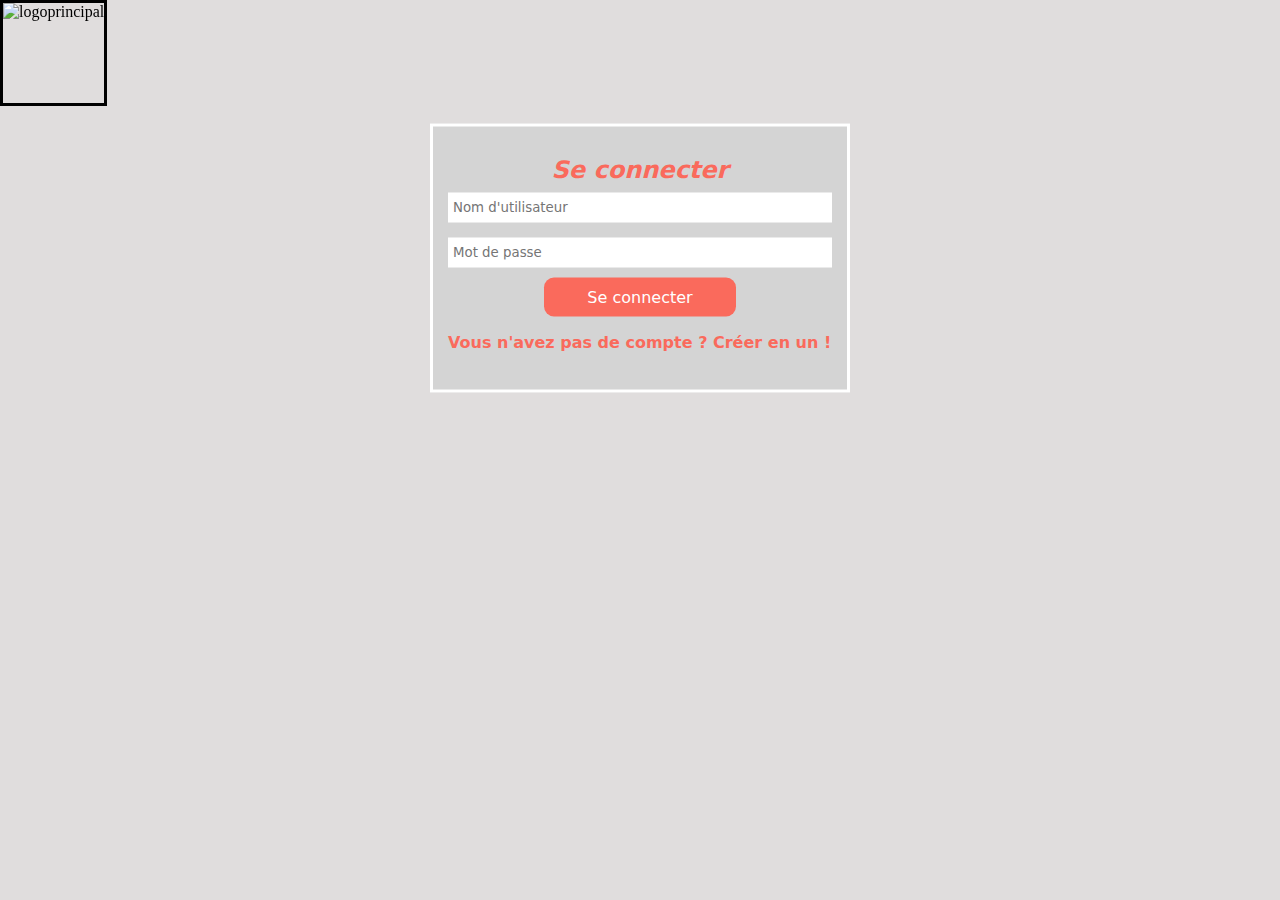
==== index.html @ 1ac45653 "Commit 5" ====
<!DOCTYPE html>
<html>

<head>
    <meta charset='utf-8'>
    <meta http-equiv='X-UA-Compatible' content='IE=edge'>
    <title>Provinder</title>
    <meta name='viewport' content='width=device-width, initial-scale=1'>
    <link rel='stylesheet' type='text/css' media='screen' href='assets/style/main.css'>
</head>

<body>
    <div>
        <img src="assets/image/" alt="logoprincipal" id="mainlogo_Lsize">
    </div>

    
        <div class="login">
            <h2>Se connecter</h2>
            <input type="text" placeholder="Nom d'utilisateur" id="username_input">
            <input type="password" placeholder="Mot de passe" id="password_input">
            <button>Se connecter</button>
            <h3 id="notregistered">Vous n'avez pas de compte ? Créer en un !</h3>
        </div>

        <div class="register">
            <h2>Créer un compte</h2>
            <input type="text" placeholder="Nom d'utilisateur" id="username_input">
            <input type="mail" placeholder="Adresse Mail" id="mail_input">
            <input type="text" placeholder="Nom" id="name_input">
            <input type="text" placeholder="Prénom" id="overname_input">
            <input type="date" placeholder="Date de naissance" id="birthdaydate_input">
            <input type="password" placeholder="Mot de passe" id="password_input">
            <button>Créer un compte</button>
            <h3 id="alreadyhave"> Vous avez déjà un compte ? Connectez vous !</h3>
        </div>
    


    <script src="/assets/script/switch.js"></script>
</body>

</html>
---- assets/style/main.css ----
body {
    background-color: #e0dddd;
}

#mainlogo_Lsize {
    position: fixed;
    top: 0;
    left: 0;
    min-width: 100px;
    max-width: 300px;
    min-height: 100px;
    max-height: 300px;
    border: 3px solid rgb(0, 0, 0);/
}

#notregistered {
    font-family: system-ui, -apple-system, BlinkMacSystemFont, 'Segoe UI', Roboto, Oxygen, Ubuntu, Cantarell, 'Open Sans', 'Helvetica Neue', sans-serif;
    color: #FA6A5C;
    font-size: medium;
    transition: 0.2s ease-out;
}

#notregistered:hover {
    cursor: pointer;
    color: #675CFA;
    transition: 0.2s ease-in;
}

#alreadyhave {
    font-family: system-ui, -apple-system, BlinkMacSystemFont, 'Segoe UI', Roboto, Oxygen, Ubuntu, Cantarell, 'Open Sans', 'Helvetica Neue', sans-serif;
    color: #FA6A5C;
    font-size: medium;
    transition: 0.2s ease-out;
}
#alreadyhave:hover {
    cursor: pointer;
    color: #675CFA;
    transition: 0.2s ease-in;
}

.login {
    display: flex;
    flex-direction: column;
    justify-content: center;
    background-color: #d4d4d4;
    max-width: 45%;
    min-width: 30%;
    margin-top: 250px;
    margin-bottom: 200px;
    position: absolute;
    left: 50%;
    transform: translate(-50%, -50%);
    padding-left: 15px;
    padding-right: 15px;
    padding-bottom: 5px;
    padding-top: 8px;
    border-style: solid;
    border-color: white;
    max-height: 450px;
    min-height: 250px;
    transition: 250ms;
}

.login h2 {
    align-self: center;
    font-family: system-ui, -apple-system, BlinkMacSystemFont, 'Segoe UI', Roboto, Oxygen, Ubuntu, Cantarell, 'Open Sans', 'Helvetica Neue', sans-serif;
    color: #FA6A5C;
    font-style: italic;
    margin-top: 1%;
    margin-bottom: 1%;
}

.login input {
    margin-top: 5px;
    margin-bottom: 10px;
    max-height: 25px;
    min-height: 20px;
    font-family: system-ui, -apple-system, BlinkMacSystemFont, 'Segoe UI', Roboto, Oxygen, Ubuntu, Cantarell, 'Open Sans', 'Helvetica Neue', sans-serif;
    color: black;
    background-color: white;
    border: 0;
    padding: 5px;
    outline: 0;
}

.login button {
    max-width: 80%;
    max-height: 70%;
    min-width: 50%;
    max-width: 40%;
    align-self: center;
    background-color: #FA6A5C;
    color: white;
    border: 0 ;
    border-radius: 10px;
    font-family: system-ui, -apple-system, BlinkMacSystemFont, 'Segoe UI', Roboto, Oxygen, Ubuntu, Cantarell, 'Open Sans', 'Helvetica Neue', sans-serif;
    font-size: medium;
    padding: 10px 20px;
    transition: 0.2s ease-in;
}

.login button:hover {
    cursor: pointer;
    background-color: #ca564b;
    transition: 0.2s ease-out;
    color: black;
}


.register {
    display: none;
    flex-direction: column;
    justify-content: center;
    background-color: #d4d4d4;
    max-width: 45%;
    min-width: 30%;
    margin-top: 250px;
    margin-bottom: 200px;
    position: absolute;
    left: 50%;
    transform: translate(-50%, -50%);
    padding-left: 15px;
    padding-right: 15px;
    padding-bottom: 5px;
    padding-top: 8px;
    border-style: solid;
    border-color: white;
    max-height: 450px;
    min-height: 250px;
    transition: 250ms;
}

.register h2 {
    align-self: center;
    font-family: system-ui, -apple-system, BlinkMacSystemFont, 'Segoe UI', Roboto, Oxygen, Ubuntu, Cantarell, 'Open Sans', 'Helvetica Neue', sans-serif;
    color: #FA6A5C;
    font-style: italic;
    margin-top: 1%;
    margin-bottom: 1%;
}

.register input {
    margin-top: 5px;
    margin-bottom: 10px;
    max-height: 25px;
    min-height: 20px;
    font-family: system-ui, -apple-system, BlinkMacSystemFont, 'Segoe UI', Roboto, Oxygen, Ubuntu, Cantarell, 'Open Sans', 'Helvetica Neue', sans-serif;
    color: black;
    background-color: white;
    border: 0;
    padding: 5px;
    outline: 0;
}

.register button {
    max-width: 80%;
    max-height: 70%;
    min-width: 50%;
    max-width: 40%;
    align-self: center;
    background-color: #FA6A5C;
    color: white;
    border: 0 ;
    border-radius: 10px;
    font-family: system-ui, -apple-system, BlinkMacSystemFont, 'Segoe UI', Roboto, Oxygen, Ubuntu, Cantarell, 'Open Sans', 'Helvetica Neue', sans-serif;
    font-size: medium;
    padding: 10px 20px;
    transition: 0.2s ease-in;
}

.register button:hover {
    cursor: pointer;
    background-color: #ca564b;
    transition: 0.2s ease-out;
    color: black;
}
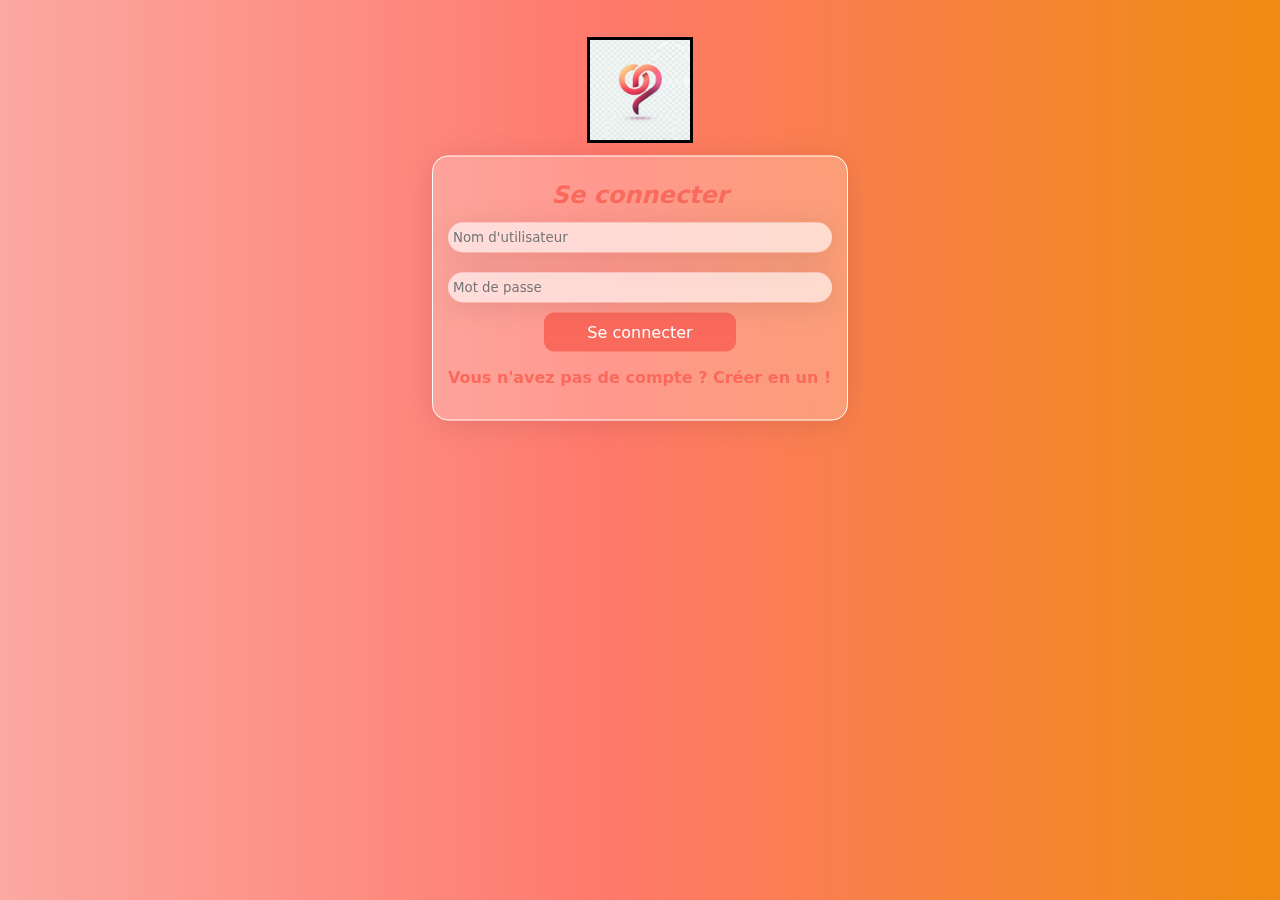
==== commit bd1529af: "Commit 7" ====
--- a/index.html
+++ b/index.html
@@ -11,30 +11,41 @@
 
 <body>
     <div>
-        <img src="assets/image/" alt="logoprincipal" id="mainlogo_Lsize">
+        <img src="assets/image/logotest.webp" alt="logoprincipal" id="mainlogo_Lsize">
     </div>
 
     
-        <div class="login">
-            <h2>Se connecter</h2>
-            <input type="text" placeholder="Nom d'utilisateur" id="username_input">
-            <input type="password" placeholder="Mot de passe" id="password_input">
-            <button>Se connecter</button>
-            <h3 id="notregistered">Vous n'avez pas de compte ? Créer en un !</h3>
-        </div>
+    <div class="login">
+        <h2>Se connecter</h2>
+        <input type="text" placeholder="Nom d'utilisateur" id="username_input">
+        <input type="password" placeholder="Mot de passe" id="password_input">
+        <button>Se connecter</button>
+        <h3 id="notregistered">Vous n'avez pas de compte ? Créer en un !</h3>
+    </div>
 
-        <div class="register">
-            <h2>Créer un compte</h2>
-            <input type="text" placeholder="Nom d'utilisateur" id="username_input">
-            <input type="mail" placeholder="Adresse Mail" id="mail_input">
-            <input type="text" placeholder="Nom" id="name_input">
-            <input type="text" placeholder="Prénom" id="overname_input">
-            <input type="date" placeholder="Date de naissance" id="birthdaydate_input">
-            <input type="password" placeholder="Mot de passe" id="password_input">
-            <button>Créer un compte</button>
-            <h3 id="alreadyhave"> Vous avez déjà un compte ? Connectez vous !</h3>
-        </div>
-    
+    <div class="register">
+        <h2>Créer un compte</h2>
+        <input type="text" placeholder="Nom d'utilisateur" id="username_input">
+        <input type="mail" placeholder="Adresse Mail" id="mail_input">
+        <input type="text" placeholder="Nom" id="name_input">
+        <input type="text" placeholder="Prénom" id="overname_input">
+        <input type="date" placeholder="Date de naissance" id="birthdaydate_input">
+        <input type="password" placeholder="Mot de passe" id="password_input">
+        <label for="genre_select">Genre :</label>
+        <select id="genre_select">
+            <option value="man">Un Homme</option>
+            <option value="woman">Une Femme</option>
+        </select>
+        <label for="searching_select">Je recherche :</label>
+        <select id="searching_select">
+            <option value="man">Des hommes</option>
+            <option value="woman">Des femmes</option>
+            <option value="both">Les deux</option>
+        </select>
+        <button>Créer un compte</button>
+        <h3 id="alreadyhave"> Vous avez déjà un compte ? Connectez vous !</h3>
+    </div>
+
 
 
     <script src="/assets/script/switch.js"></script>
--- a/assets/style/main.css
+++ b/assets/style/main.css
@@ -1,15 +1,21 @@
 body {
-    background-color: #e0dddd;
+    background: rgb(251, 169, 161);
+    background: -moz-linear-gradient(135deg, rgba(251, 169, 161, 1) 0%, rgba(255, 121, 108, 1) 47%, rgba(240, 139, 17, 1) 100%);
+    background: -webkit-linear-gradient(135deg, rgba(251, 169, 161, 1) 0%, rgba(255, 121, 108, 1) 47%, rgba(240, 139, 17, 1) 100%);
+    background: linear-gradient(135deg, rgba(251, 169, 161, 1) 0%, rgba(255, 121, 108, 1) 47%, rgba(240, 139, 17, 1) 100%);
+    filter: progid:DXImageTransform.Microsoft.gradient(startColorstr="#fba9a1", endColorstr="#f08b11", GradientType=1);
 }
 
 #mainlogo_Lsize {
-    position: fixed;
-    top: 0;
-    left: 0;
+    position: absolute;
+    top: 10%;
+    left: 50%;
+    transform: translate(-50%, -50%);
+    justify-self: center;
     min-width: 100px;
-    max-width: 300px;
+    max-width: 100px;
     min-height: 100px;
-    max-height: 300px;
+    max-height: 100px;
     border: 3px solid rgb(0, 0, 0);/
 }
 
@@ -32,6 +38,7 @@
     font-size: medium;
     transition: 0.2s ease-out;
 }
+
 #alreadyhave:hover {
     cursor: pointer;
     color: #675CFA;
@@ -42,10 +49,9 @@
     display: flex;
     flex-direction: column;
     justify-content: center;
-    background-color: #d4d4d4;
     max-width: 45%;
     min-width: 30%;
-    margin-top: 250px;
+    margin-top: 280px;
     margin-bottom: 200px;
     position: absolute;
     left: 50%;
@@ -54,11 +60,15 @@
     padding-right: 15px;
     padding-bottom: 5px;
     padding-top: 8px;
-    border-style: solid;
-    border-color: white;
     max-height: 450px;
     min-height: 250px;
     transition: 250ms;
+    background: rgba(255, 255, 255, 0.24);
+    border-radius: 16px;
+    box-shadow: 0 4px 30px rgba(0, 0, 0, 0.1);
+    backdrop-filter: blur(8.8px);
+    -webkit-backdrop-filter: blur(8.8px);
+    border: 1px solid rgba(255, 255, 255, 1);
 }
 
 .login h2 {
@@ -71,17 +81,22 @@
 }
 
 .login input {
-    margin-top: 5px;
+    margin-top: 10px;
     margin-bottom: 10px;
     max-height: 25px;
     min-height: 20px;
     font-family: system-ui, -apple-system, BlinkMacSystemFont, 'Segoe UI', Roboto, Oxygen, Ubuntu, Cantarell, 'Open Sans', 'Helvetica Neue', sans-serif;
     color: black;
-    background-color: white;
-    border: 0;
     padding: 5px;
-    outline: 0;
-}
+    background: rgba(255, 255, 255, 0.52);
+    outline: 0;
+    border: 0;
+    border-radius: 16px;
+    box-shadow: 0 4px 30px rgba(0, 0, 0, 0.1);
+    backdrop-filter: blur(7.1px);
+    -webkit-backdrop-filter: blur(7.1px);
+}
+
 
 .login button {
     max-width: 80%;
@@ -91,7 +106,7 @@
     align-self: center;
     background-color: #FA6A5C;
     color: white;
-    border: 0 ;
+    border: 0;
     border-radius: 10px;
     font-family: system-ui, -apple-system, BlinkMacSystemFont, 'Segoe UI', Roboto, Oxygen, Ubuntu, Cantarell, 'Open Sans', 'Helvetica Neue', sans-serif;
     font-size: medium;
@@ -111,10 +126,9 @@
     display: none;
     flex-direction: column;
     justify-content: center;
-    background-color: #d4d4d4;
     max-width: 45%;
     min-width: 30%;
-    margin-top: 250px;
+    margin-top: 400px;
     margin-bottom: 200px;
     position: absolute;
     left: 50%;
@@ -123,11 +137,15 @@
     padding-right: 15px;
     padding-bottom: 5px;
     padding-top: 8px;
-    border-style: solid;
-    border-color: white;
-    max-height: 450px;
+    max-height: 600px;
     min-height: 250px;
     transition: 250ms;
+    background: rgba(255, 255, 255, 0.24);
+    border-radius: 16px;
+    box-shadow: 0 4px 30px rgba(0, 0, 0, 0.1);
+    backdrop-filter: blur(8.8px);
+    -webkit-backdrop-filter: blur(8.8px);
+    border: 1px solid rgba(255, 255, 255, 1);
 }
 
 .register h2 {
@@ -146,11 +164,16 @@
     min-height: 20px;
     font-family: system-ui, -apple-system, BlinkMacSystemFont, 'Segoe UI', Roboto, Oxygen, Ubuntu, Cantarell, 'Open Sans', 'Helvetica Neue', sans-serif;
     color: black;
-    background-color: white;
-    border: 0;
+    background: rgba(255, 255, 255, 0.52);
+    outline: 0;
+    border: 0;
+    border-radius: 16px;
+    box-shadow: 0 4px 30px rgba(0, 0, 0, 0.1);
+    backdrop-filter: blur(7.1px);
+    -webkit-backdrop-filter: blur(7.1px);
     padding: 5px;
-    outline: 0;
-}
+}
+
 
 .register button {
     max-width: 80%;
@@ -160,7 +183,7 @@
     align-self: center;
     background-color: #FA6A5C;
     color: white;
-    border: 0 ;
+    border: 0;
     border-radius: 10px;
     font-family: system-ui, -apple-system, BlinkMacSystemFont, 'Segoe UI', Roboto, Oxygen, Ubuntu, Cantarell, 'Open Sans', 'Helvetica Neue', sans-serif;
     font-size: medium;
@@ -175,3 +198,27 @@
     color: black;
 }
 
+.register label {
+    font-family: system-ui, -apple-system, BlinkMacSystemFont, 'Segoe UI', Roboto, Oxygen, Ubuntu, Cantarell, 'Open Sans', 'Helvetica Neue', sans-serif;
+    font-size: medium;
+}
+
+.register select {
+    margin-top: 5px;
+    margin-bottom: 10px;
+    max-height: 35px;
+    min-height: 30px;
+    font-family: system-ui, -apple-system, BlinkMacSystemFont, 'Segoe UI', Roboto, Oxygen, Ubuntu, Cantarell, 'Open Sans', 'Helvetica Neue', sans-serif;
+    color: black;
+    background-color: white;
+    border: 0;
+    outline: 0;
+    font-size: smaller;
+    outline: 0;
+    border: 0;
+    border-radius: 16px;
+    box-shadow: 0 4px 30px rgba(0, 0, 0, 0.1);
+    backdrop-filter: blur(7.1px);
+    -webkit-backdrop-filter: blur(7.1px);
+    padding: 5px;
+}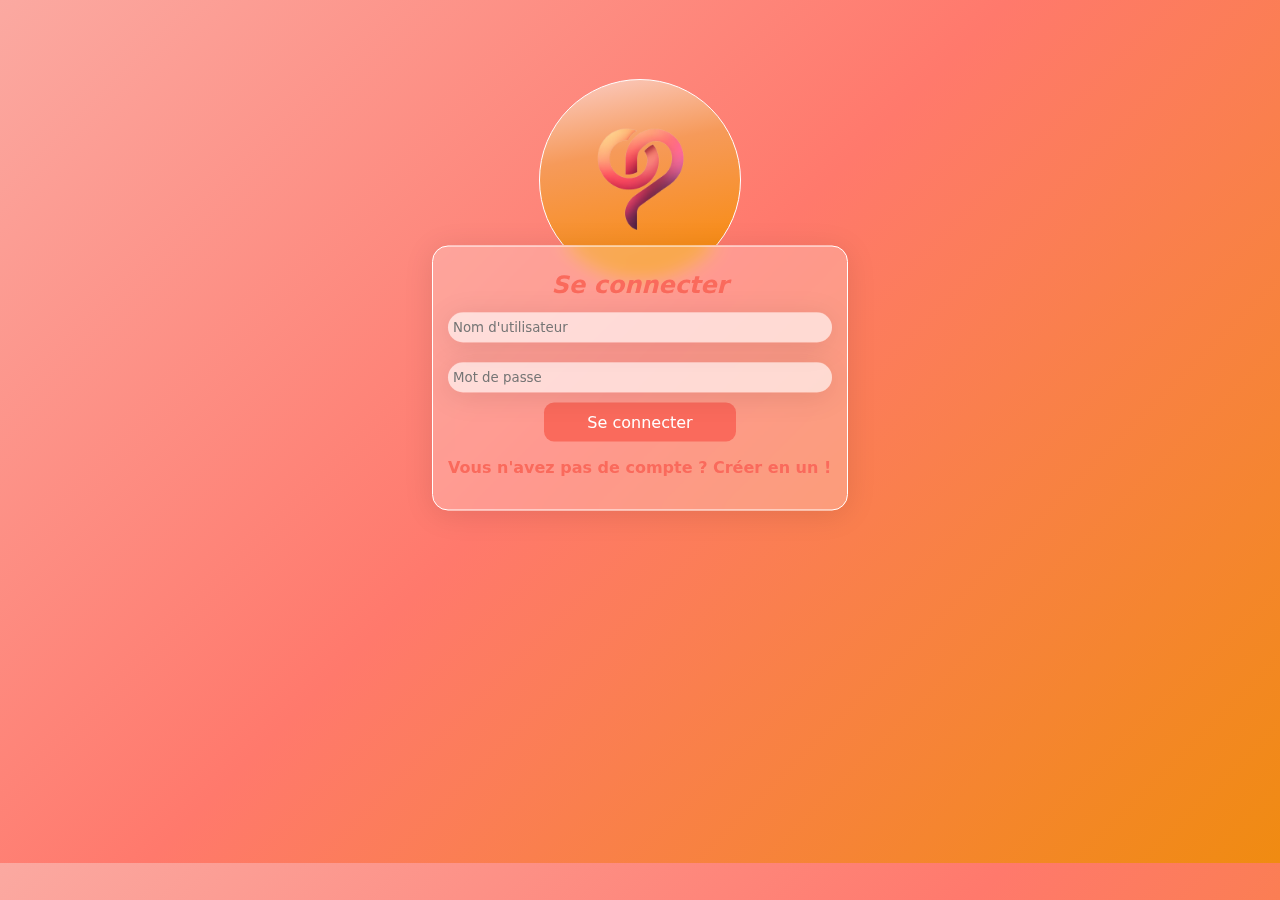
==== commit 6bd39f92: "Commit 8" ====
--- a/index.html
+++ b/index.html
@@ -10,44 +10,42 @@
 </head>
 
 <body>
-    <div>
-        <img src="assets/image/logotest.webp" alt="logoprincipal" id="mainlogo_Lsize">
+    <div class="bodycontent">
+        <div>
+            <img src="assets/image/LogoMain.png" alt="Logo Principal" id="mainlogo_Lsize">
+        </div>
+
+        <div class="login">
+            <h2>Se connecter</h2>
+            <input type="text" placeholder="Nom d'utilisateur" id="username_input_login">
+            <input type="password" placeholder="Mot de passe" id="password_input_login">
+            <button>Se connecter</button>
+            <h3 id="notregistered">Vous n'avez pas de compte ? Créer en un !</h3>
+        </div>
+
+        <div class="register">
+            <h2>Créer un compte</h2>
+            <input type="text" placeholder="Nom d'utilisateur" id="username_input_register">
+            <input type="email" placeholder="Adresse Mail" id="mail_input">
+            <input type="text" placeholder="Nom" id="name_input">
+            <input type="text" placeholder="Prénom" id="overname_input">
+            <input type="date" placeholder="Date de naissance" id="birthdaydate_input">
+            <input type="password" placeholder="Mot de passe" id="password_input_register">
+            <label for="genre_select">Genre :</label>
+            <select id="genre_select">
+                <option value="man">Un Homme</option>
+                <option value="woman">Une Femme</option>
+            </select>
+            <label for="searching_select">Je recherche :</label>
+            <select id="searching_select">
+                <option value="man">Des hommes</option>
+                <option value="woman">Des femmes</option>
+                <option value="both">Les deux</option>
+            </select>
+            <button>Créer un compte</button>
+            <h3 id="alreadyhave">Vous avez déjà un compte ? Connectez-vous !</h3>
+        </div>
     </div>
-
-    
-    <div class="login">
-        <h2>Se connecter</h2>
-        <input type="text" placeholder="Nom d'utilisateur" id="username_input">
-        <input type="password" placeholder="Mot de passe" id="password_input">
-        <button>Se connecter</button>
-        <h3 id="notregistered">Vous n'avez pas de compte ? Créer en un !</h3>
-    </div>
-
-    <div class="register">
-        <h2>Créer un compte</h2>
-        <input type="text" placeholder="Nom d'utilisateur" id="username_input">
-        <input type="mail" placeholder="Adresse Mail" id="mail_input">
-        <input type="text" placeholder="Nom" id="name_input">
-        <input type="text" placeholder="Prénom" id="overname_input">
-        <input type="date" placeholder="Date de naissance" id="birthdaydate_input">
-        <input type="password" placeholder="Mot de passe" id="password_input">
-        <label for="genre_select">Genre :</label>
-        <select id="genre_select">
-            <option value="man">Un Homme</option>
-            <option value="woman">Une Femme</option>
-        </select>
-        <label for="searching_select">Je recherche :</label>
-        <select id="searching_select">
-            <option value="man">Des hommes</option>
-            <option value="woman">Des femmes</option>
-            <option value="both">Les deux</option>
-        </select>
-        <button>Créer un compte</button>
-        <h3 id="alreadyhave"> Vous avez déjà un compte ? Connectez vous !</h3>
-    </div>
-
-
-
     <script src="/assets/script/switch.js"></script>
 </body>
 
--- a/assets/style/main.css
+++ b/assets/style/main.css
@@ -4,19 +4,47 @@
     background: -webkit-linear-gradient(135deg, rgba(251, 169, 161, 1) 0%, rgba(255, 121, 108, 1) 47%, rgba(240, 139, 17, 1) 100%);
     background: linear-gradient(135deg, rgba(251, 169, 161, 1) 0%, rgba(255, 121, 108, 1) 47%, rgba(240, 139, 17, 1) 100%);
     filter: progid:DXImageTransform.Microsoft.gradient(startColorstr="#fba9a1", endColorstr="#f08b11", GradientType=1);
+    
+}
+
+body::-webkit-scrollbar {
+    width: 0px;
+}
+
+body::-webkit-scrollbar-thumb {
+    background-color: dark;
+}
+
+
+body::-webkit-scrollbar-track {
+    background-color: light;
+}
+
+
+html {
+    padding-bottom: 1%;
+    height: 850px;
 }
 
 #mainlogo_Lsize {
     position: absolute;
-    top: 10%;
+    top: 20%;
     left: 50%;
     transform: translate(-50%, -50%);
     justify-self: center;
-    min-width: 100px;
+    min-width: 200px;
     max-width: 100px;
     min-height: 100px;
-    max-height: 100px;
-    border: 3px solid rgb(0, 0, 0);/
+    max-height: 200px;
+    border-radius: 50%;
+    border-color: rgb(255, 255, 255);
+    border-width: 0.5px;
+    border-style: solid;
+    background: rgb(251, 206, 201);
+    background: -moz-linear-gradient(168deg, rgba(251, 206, 201, 1) 0%, rgba(246, 154, 90, 1) 36%, rgba(249, 136, 0, 1) 100%);
+    background: -webkit-linear-gradient(168deg, rgba(251, 206, 201, 1) 0%, rgba(246, 154, 90, 1) 36%, rgba(249, 136, 0, 1) 100%);
+    background: linear-gradient(168deg, rgba(251, 206, 201, 1) 0%, rgba(246, 154, 90, 1) 36%, rgba(249, 136, 0, 1) 100%);
+    filter: progid:DXImageTransform.Microsoft.gradient(startColorstr="#fbcec9", endColorstr="#f98800", GradientType=1);
 }
 
 #notregistered {
@@ -51,7 +79,7 @@
     justify-content: center;
     max-width: 45%;
     min-width: 30%;
-    margin-top: 280px;
+    margin-top: 370px;
     margin-bottom: 200px;
     position: absolute;
     left: 50%;
@@ -128,8 +156,8 @@
     justify-content: center;
     max-width: 45%;
     min-width: 30%;
-    margin-top: 400px;
-    margin-bottom: 200px;
+    margin-top: 450px;
+    top: 10%;
     position: absolute;
     left: 50%;
     transform: translate(-50%, -50%);
@@ -221,4 +249,4 @@
     backdrop-filter: blur(7.1px);
     -webkit-backdrop-filter: blur(7.1px);
     padding: 5px;
-}+}
